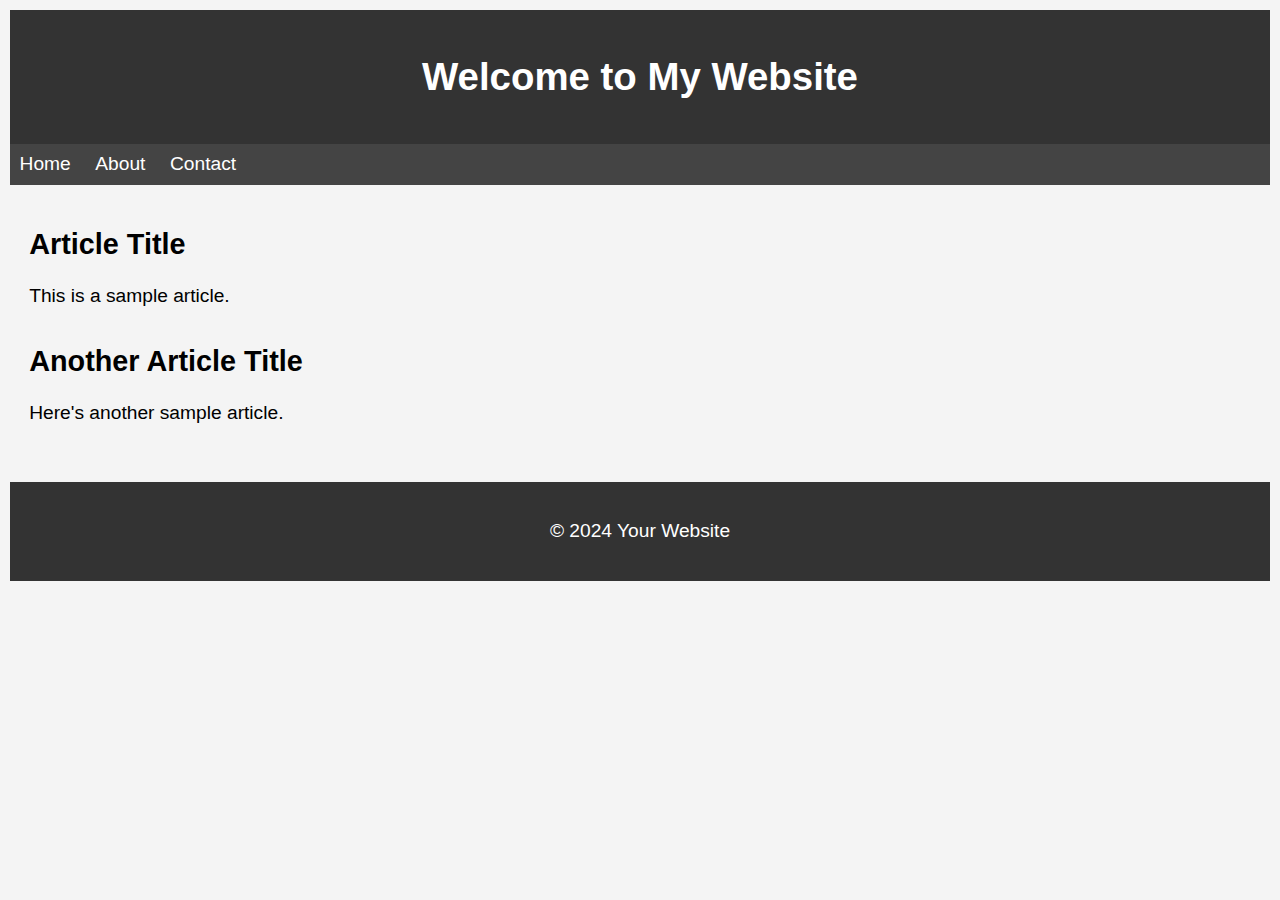
==== HTML_CSS/index.html @ 9077bcf3 "tst" ====
<!DOCTYPE html>
<html lang="en">
<head>
    <meta charset="UTF-8">
    <meta name="viewport" content="width=device-width, initial-scale=1.0">
    <link rel="stylesheet" href="style.css">
    <title>Your HTML Project</title>
</head>
<body>
    <header>
        <h1>Welcome to My Website</h1>
    </header>

    <nav>
        <ul>
            <li><a href="#">Home</a></li>
            <li><a href="#">About</a></li>
            <li><a href="#">Contact</a></li>
        </ul>
    </nav>

    <section>
        <article>
            <h2>Article Title</h2>
            <p>This is a sample article.</p>
        </article>

        <article>
            <h2>Another Article Title</h2>
            <p>Here's another sample article.</p>
        </article>
    </section>

    <footer>
        <p>&copy; 2024 Your Website</p>
    </footer>
</body>
</html>
---- HTML_CSS/style.css ----
body {
    font-family: 'Arial', sans-serif;
    font-size: larger;
    margin: 5px;
    padding: 5px;
    background-color: #f4f4f4;
}

header {
    background-color: #333;
    color: #fff;
    text-align: center;
    padding: 1em 0;
}

nav {
    background-color: #444;
    color: #fff;
    padding: 0.5em;
}


nav ul {
    list-style: none;
    margin: 0;
    padding: 0;
}

nav ul li {
    display: inline;
    margin-right: 1em;
}


nav a {
    text-decoration: none;
    color: #fff;
}

section {
    padding: 1em;
}

article {
    margin-bottom: 2em;
}

footer {
    background-color: #333;
    color: #fff;
    text-align: center;
    padding: 1em 0;
} */
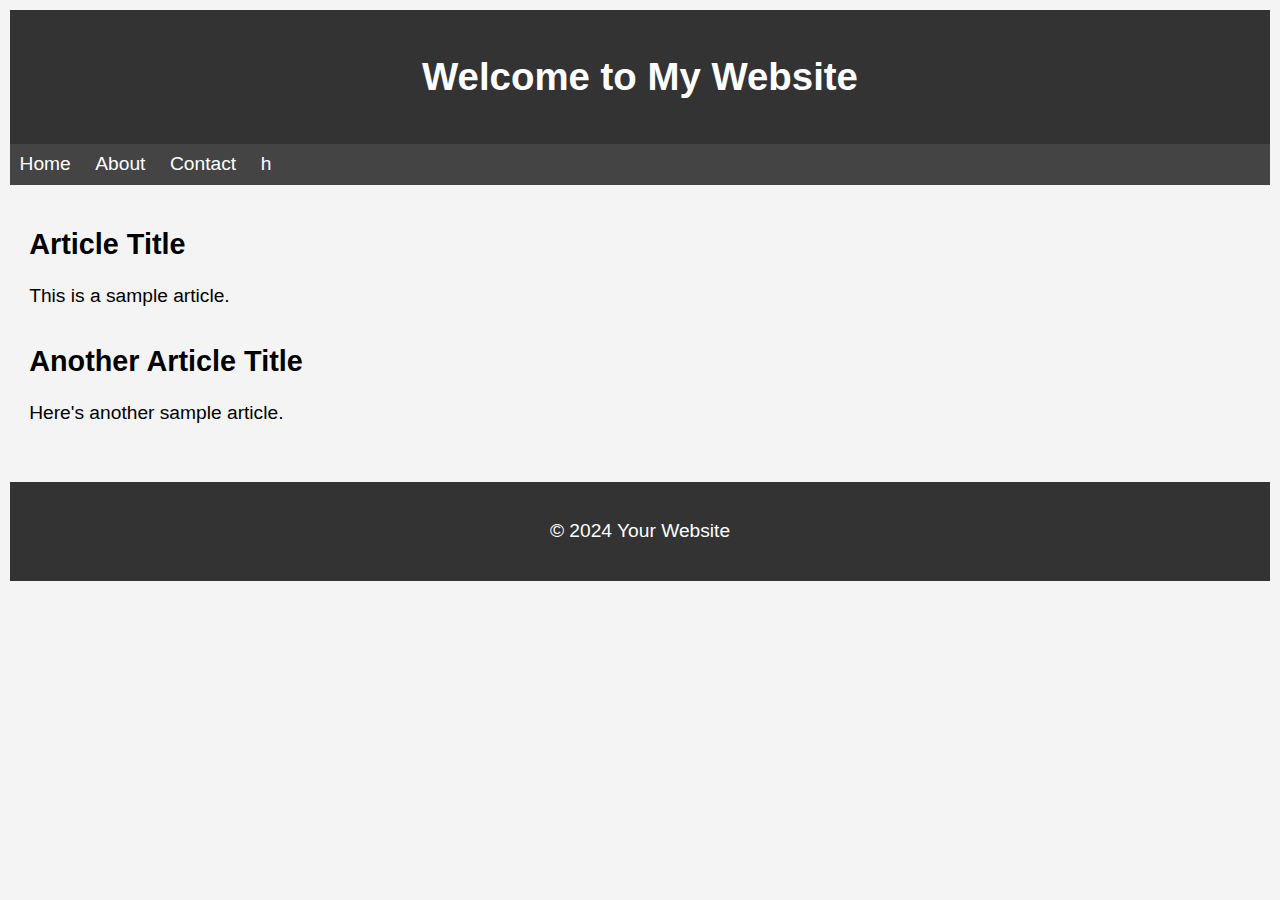
==== commit 80c259fb: "demo of github codespac)" ====
--- a/HTML_CSS/index.html
+++ b/HTML_CSS/index.html
@@ -16,9 +16,17 @@
             <li><a href="#">Home</a></li>
             <li><a href="#">About</a></li>
             <li><a href="#">Contact</a></li>
+            <li>h</li>
         </ul>
     </nav>
 
+        <!-- <ul>
+            <li><blah></blah>
+            <blah></blah>
+            <blah></blah>
+            <blah></blah>
+            <blah></blah></li>
+        </ul> -->
     <section>
         <article>
             <h2>Article Title</h2>
@@ -31,6 +39,7 @@
         </article>
     </section>
 
+
     <footer>
         <p>&copy; 2024 Your Website</p>
     </footer>
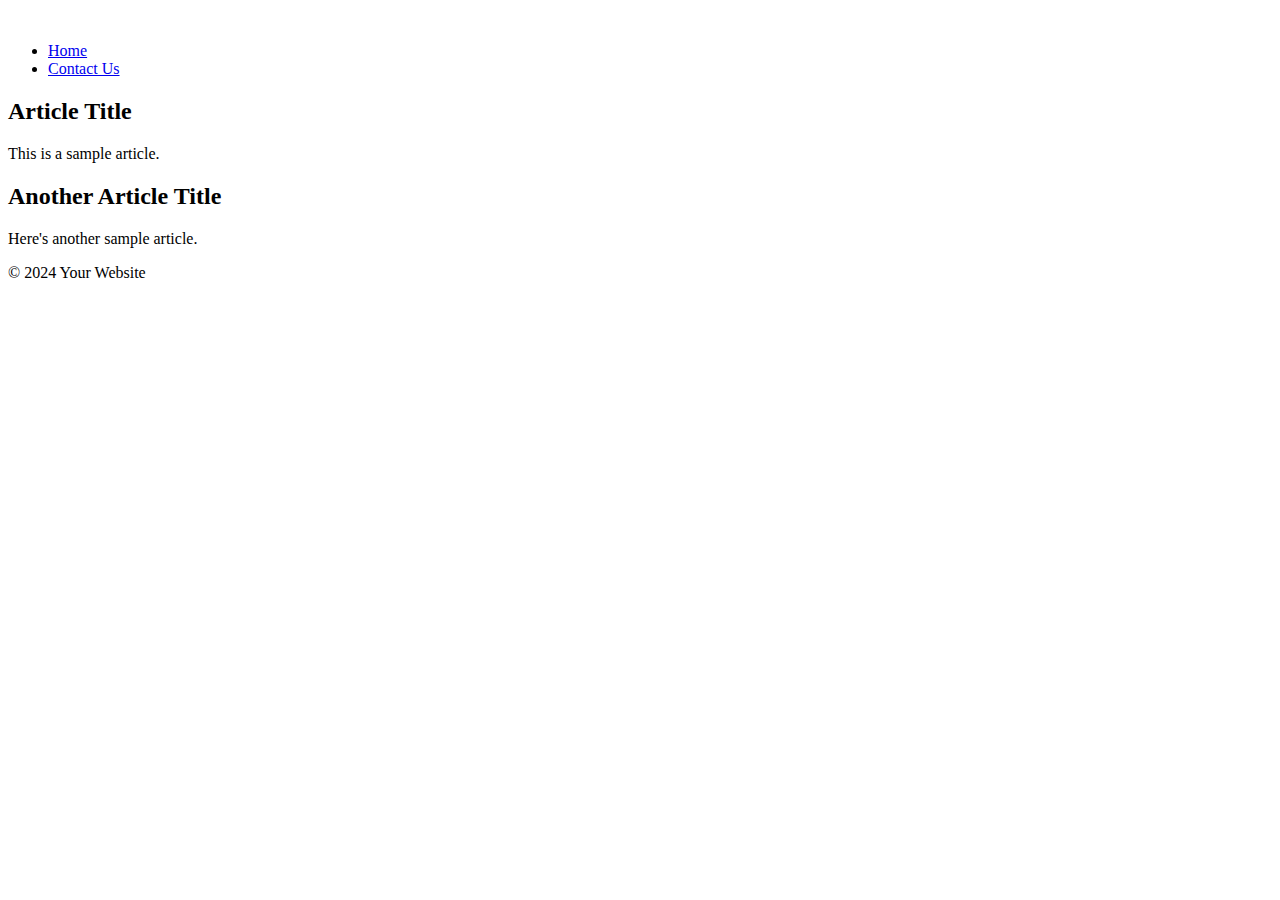
==== commit 73f0b380: "root discussion" ====
--- a/HTML_CSS/index.html
+++ b/HTML_CSS/index.html
@@ -1,32 +1,25 @@
 <!DOCTYPE html>
 <html lang="en">
+
 <head>
     <meta charset="UTF-8">
     <meta name="viewport" content="width=device-width, initial-scale=1.0">
-    <link rel="stylesheet" href="style.css">
-    <title>Your HTML Project</title>
+    <link rel="stylesheet" href="css/nav/nav.css" title="Demo">
 </head>
+
 <body>
-    <header>
-        <h1>Welcome to My Website</h1>
-    </header>
-
+    <!-- <header>
+<h1>Welcome to My Website</h1>
+</header> -->
+    <img src="ydocuments" alt="">
     <nav>
         <ul>
-            <li><a href="#">Home</a></li>
-            <li><a href="#">About</a></li>
-            <li><a href="#">Contact</a></li>
-            <li>h</li>
+            <li><a href="index.html">Home</a></li>
+            <li><a href="contacts.html">Contact Us</a></li>
         </ul>
     </nav>
 
-        <!-- <ul>
-            <li><blah></blah>
-            <blah></blah>
-            <blah></blah>
-            <blah></blah>
-            <blah></blah></li>
-        </ul> -->
+    <link rel="stylesheet" href="css/nav.css">
     <section>
         <article>
             <h2>Article Title</h2>
@@ -39,9 +32,9 @@
         </article>
     </section>
 
-
     <footer>
         <p>&copy; 2024 Your Website</p>
     </footer>
 </body>
-</html>
+
+</html>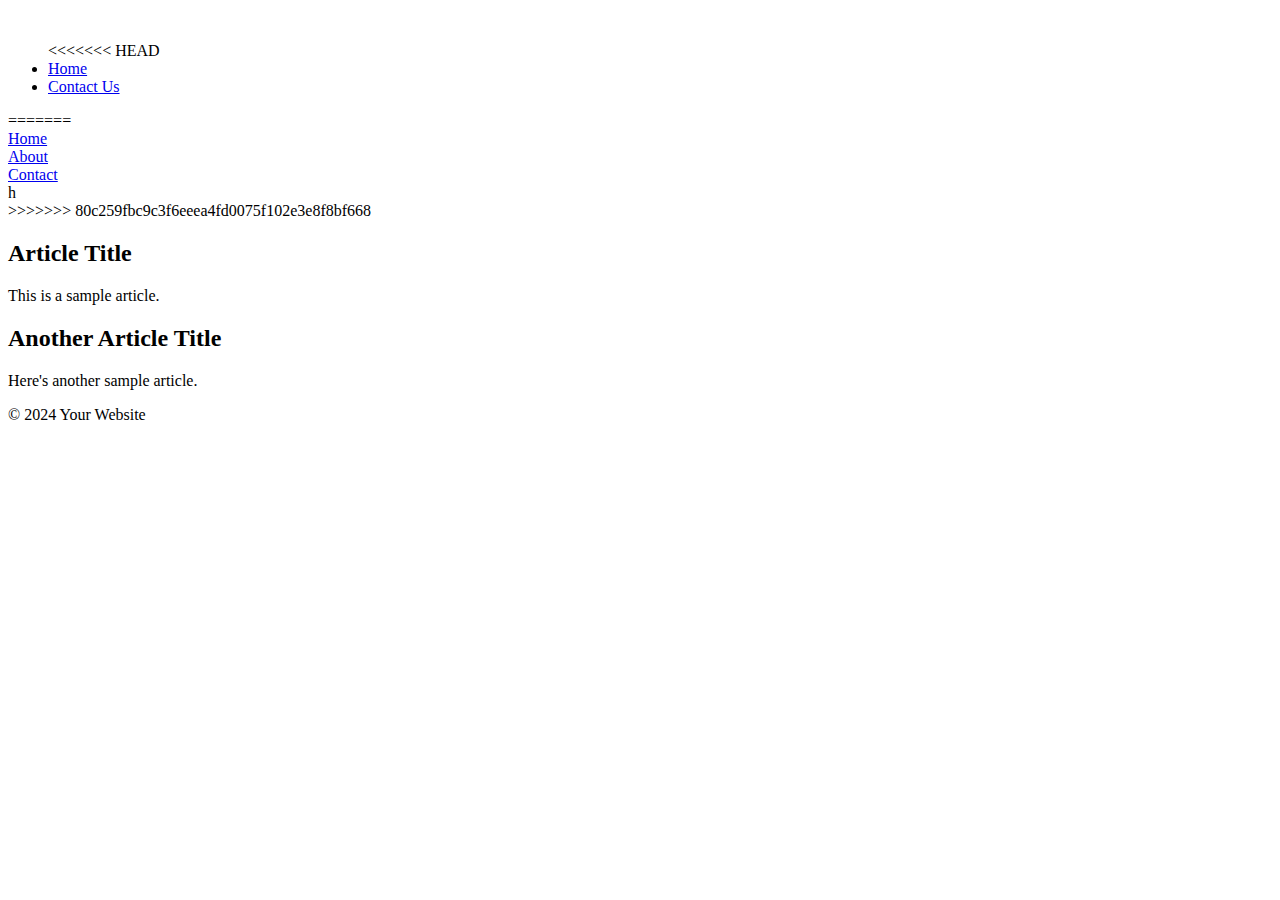
==== commit b29b1563: "merge index" ====
--- a/HTML_CSS/index.html
+++ b/HTML_CSS/index.html
@@ -14,12 +14,29 @@
     <img src="ydocuments" alt="">
     <nav>
         <ul>
+<<<<<<< HEAD
             <li><a href="index.html">Home</a></li>
             <li><a href="contacts.html">Contact Us</a></li>
         </ul>
     </nav>
 
     <link rel="stylesheet" href="css/nav.css">
+=======
+            <li><a href="#">Home</a></li>
+            <li><a href="#">About</a></li>
+            <li><a href="#">Contact</a></li>
+            <li>h</li>
+        </ul>
+    </nav>
+
+        <!-- <ul>
+            <li><blah></blah>
+            <blah></blah>
+            <blah></blah>
+            <blah></blah>
+            <blah></blah></li>
+        </ul> -->
+>>>>>>> 80c259fbc9c3f6eeea4fd0075f102e3e8f8bf668
     <section>
         <article>
             <h2>Article Title</h2>
@@ -32,6 +49,7 @@
         </article>
     </section>
 
+
     <footer>
         <p>&copy; 2024 Your Website</p>
     </footer>
--- a/HTML_CSS/css/nav/nav.css
+++ b/HTML_CSS/css/nav/nav.css
@@ -0,0 +1 @@
+hello
